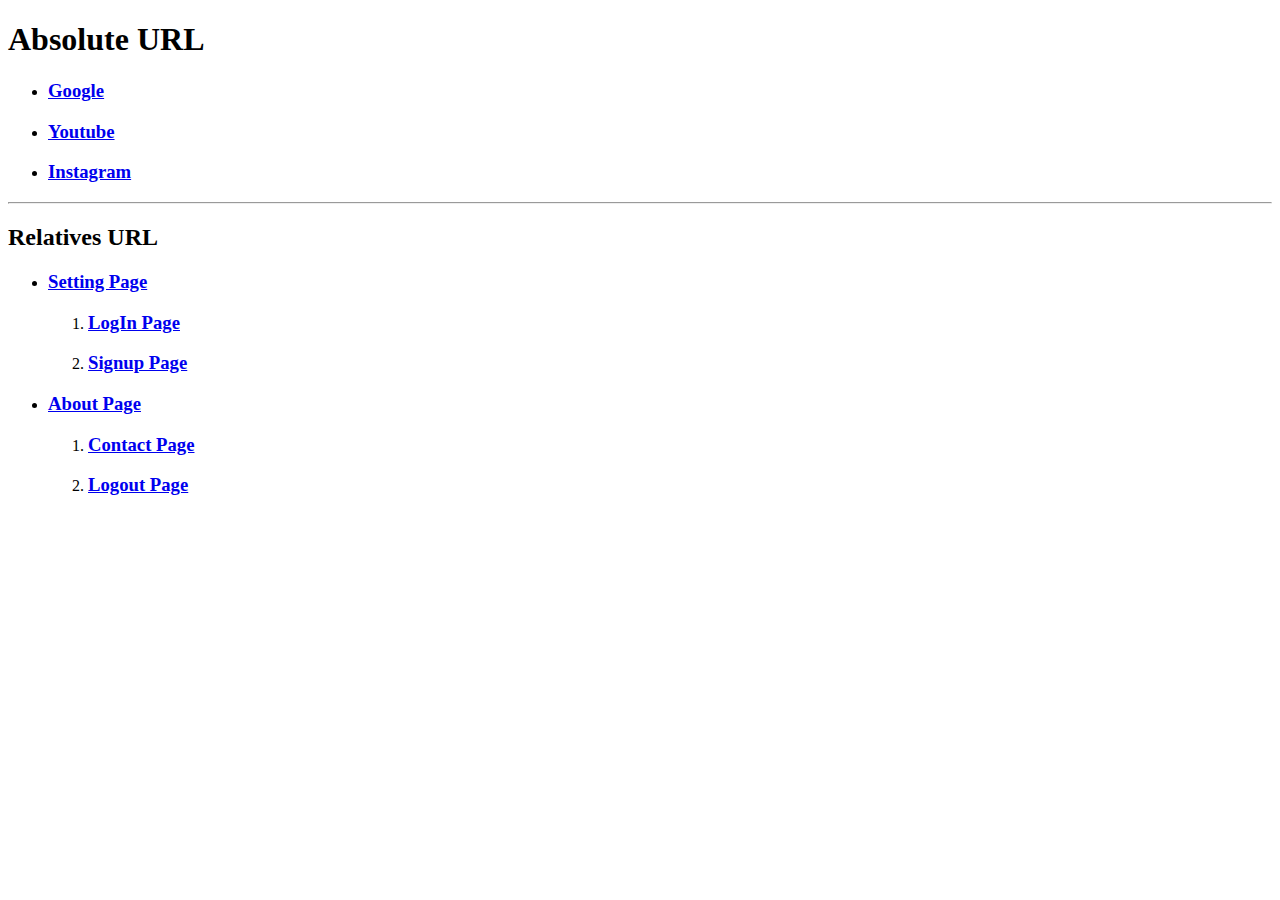
==== index.html @ d49cb078 "Pages" ====
<!DOCTYPE html>
<html lang="en">
<head>
    <meta charset="UTF-8">
    <meta http-equiv="X-UA-Compatible" content="IE=edge">
    <meta name="viewport" content="width=device-width, initial-scale=1.0">
    <title>Assignment 3</title>
</head>
<body>
    <h1>Absolute URL</h1>
    <ul><li><a href="https://www.google.com"><h3>Google</h3></a></li>
        <li><a href="https://www.youtube.com"><h3>Youtube</h3></a></li>
        <li><a href="https://www.instagram.com"><h3>Instagram</h3></a></li></ul> <hr>
       
        <h2>Relatives URL</h2>
      <ul>
<li> <a href="./setting.html"><h3>Setting Page</h3></a></li>
<ol><li><a href="./login.html"><h3>LogIn Page</h3></a></li>
<li><a href="./Signup.html"><h3>Signup Page</h3></a></li>
</ul>

<ul>
<li> <a href="./About.html"><h3>About Page</h3></a></li>
<ol><li><a href="./contact.html"><h3>Contact Page</h3></a></li>
<li><a href="./Logout.html"><h3>Logout Page</h3></a></li>
</ul>
</body>
</html>
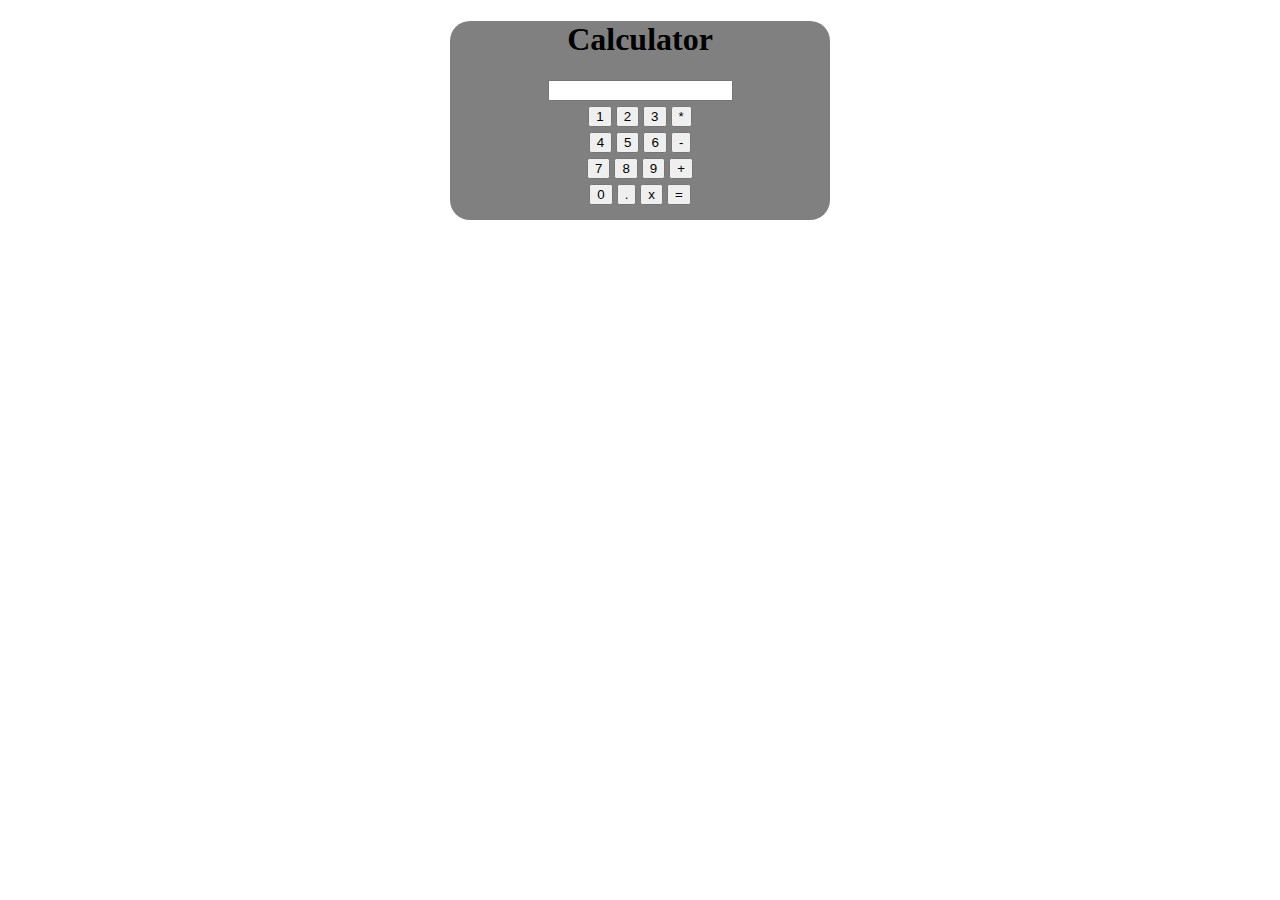
==== commit 56eab489: "calculator" ====
--- a/index.html
+++ b/index.html
@@ -4,25 +4,59 @@
     <meta charset="UTF-8">
     <meta http-equiv="X-UA-Compatible" content="IE=edge">
     <meta name="viewport" content="width=device-width, initial-scale=1.0">
-    <title>Assignment 3</title>
+    <title>Document</title>
+    <style>
+        #main{
+            width: 30%;
+            margin: 10px auto;
+            text-align: center; 
+             background-color: gray;
+            border-radius: 20px;
+            padding-bottom: 10px;
+        }
+            .R1{
+                margin: 5px auto;
+                
+            }
+    </style>
 </head>
 <body>
-    <h1>Absolute URL</h1>
-    <ul><li><a href="https://www.google.com"><h3>Google</h3></a></li>
-        <li><a href="https://www.youtube.com"><h3>Youtube</h3></a></li>
-        <li><a href="https://www.instagram.com"><h3>Instagram</h3></a></li></ul> <hr>
-       
-        <h2>Relatives URL</h2>
-      <ul>
-<li> <a href="./setting.html"><h3>Setting Page</h3></a></li>
-<ol><li><a href="./login.html"><h3>LogIn Page</h3></a></li>
-<li><a href="./Signup.html"><h3>Signup Page</h3></a></li>
-</ul>
+    <div id="main" >
+    <h1>Calculator</h1>
+<div>
+    <input type="text" id="abc" >
+</div>
+<div>
+   </div>
+<div>
+<div class="R1" >
+    <button  onclick="calc(1)" >1</button>
+    <button  onclick="calc(2)" >2</button>
+    <button onclick="calc(3)" >3</button>
+    <button onclick="calc('*')">*</button>
+</div>
+<div class="R1" >
+    <button onclick="calc(4)" >4</button>
+    <button onclick="calc(5)" >5</button>
+    <button onclick="calc(6)" >6</button>
+    <button onclick="calc('-')" >-</button>
+</div>
+<div  class="R1" >
+    <button onclick="calc(7)" >7</button>
+    <button onclick="calc(8)" >8</button>
+    <button onclick="calc(9)" >9</button>
+    <button onclick="calc('+')" >+</button>
+</div>
+<div class="R1" >
+    <button onclick="calc(0)" >0</button>
+    <button onclick="calc('.')" >.</button>
+    <button onclick="clr('x')" >x</button>
+    <button onclick="result()" >=</button>
+</div>
+</div>
+</div>
 
-<ul>
-<li> <a href="./About.html"><h3>About Page</h3></a></li>
-<ol><li><a href="./contact.html"><h3>Contact Page</h3></a></li>
-<li><a href="./Logout.html"><h3>Logout Page</h3></a></li>
-</ul>
+
+    <script src="app.js" ></script>
 </body>
 </html>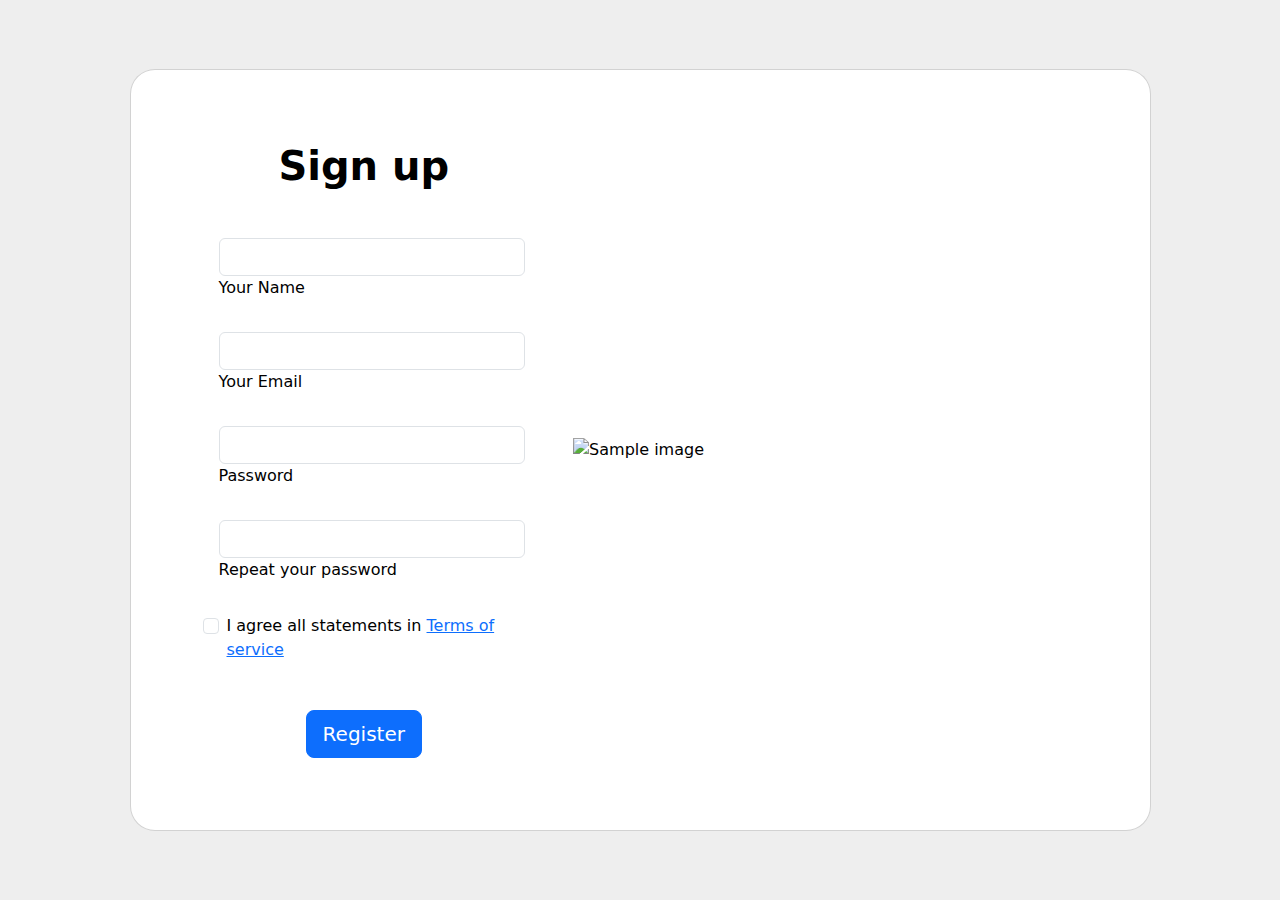
==== commit 91ca32aa: "quiz" ====
--- a/index.html
+++ b/index.html
@@ -1,62 +1,90 @@
 <!DOCTYPE html>
 <html lang="en">
+
 <head>
-    <meta charset="UTF-8">
-    <meta http-equiv="X-UA-Compatible" content="IE=edge">
-    <meta name="viewport" content="width=device-width, initial-scale=1.0">
-    <title>Document</title>
-    <style>
-        #main{
-            width: 30%;
-            margin: 10px auto;
-            text-align: center; 
-             background-color: gray;
-            border-radius: 20px;
-            padding-bottom: 10px;
-        }
-            .R1{
-                margin: 5px auto;
-                
-            }
-    </style>
+  <meta charset="UTF-8">
+  <meta http-equiv="X-UA-Compatible" content="IE=edge">
+  <meta name="viewport" content="width=device-width, initial-scale=1.0">
+  <title>Sign Up</title>
+  <link rel="stylesheet" href="	https://cdn.jsdelivr.net/npm/bootstrap@5.2.1/dist/js/bootstrap.bundle.min.js">
+  <link rel="stylesheet" href="https://cdn.jsdelivr.net/npm/bootstrap@5.2.1/dist/css/bootstrap.min.css">
 </head>
+
 <body>
-    <div id="main" >
-    <h1>Calculator</h1>
-<div>
-    <input type="text" id="abc" >
-</div>
-<div>
-   </div>
-<div>
-<div class="R1" >
-    <button  onclick="calc(1)" >1</button>
-    <button  onclick="calc(2)" >2</button>
-    <button onclick="calc(3)" >3</button>
-    <button onclick="calc('*')">*</button>
-</div>
-<div class="R1" >
-    <button onclick="calc(4)" >4</button>
-    <button onclick="calc(5)" >5</button>
-    <button onclick="calc(6)" >6</button>
-    <button onclick="calc('-')" >-</button>
-</div>
-<div  class="R1" >
-    <button onclick="calc(7)" >7</button>
-    <button onclick="calc(8)" >8</button>
-    <button onclick="calc(9)" >9</button>
-    <button onclick="calc('+')" >+</button>
-</div>
-<div class="R1" >
-    <button onclick="calc(0)" >0</button>
-    <button onclick="calc('.')" >.</button>
-    <button onclick="clr('x')" >x</button>
-    <button onclick="result()" >=</button>
-</div>
-</div>
-</div>
+  <section class="vh-100" style="background-color: #eee;">
+    <div class="container h-100">
+      <div class="row d-flex justify-content-center align-items-center h-100">
+        <div class="col-lg-12 col-xl-11">
+          <div class="card text-black" style="border-radius: 25px;">
+            <div class="card-body p-md-5">
+              <div class="row justify-content-center">
+                <div class="col-md-10 col-lg-6 col-xl-5 order-2 order-lg-1">
 
+                  <p class="text-center h1 fw-bold mb-5 mx-1 mx-md-4 mt-4">Sign up</p>
 
-    <script src="app.js" ></script>
+                  <form class="mx-1 mx-md-4">
+
+                    <div class="d-flex flex-row align-items-center mb-4">
+                      <i class="fas fa-user fa-lg me-3 fa-fw"></i>
+                      <div class="form-outline flex-fill mb-0">
+                        <input type="text" id="yName" class="form-control" type="required" />
+                        <label class="form-label" for="form3Example1c">Your Name</label>
+                      </div>
+                    </div>
+
+                    <div class="d-flex flex-row align-items-center mb-4">
+                      <i class="fas fa-envelope fa-lg me-3 fa-fw"></i>
+                      <div class="form-outline flex-fill mb-0">
+                        <input type="email" id="email1" class="form-control" required />
+                        <label class="form-label" for="form3Example3c">Your Email</label>
+                      </div>
+                    </div>
+
+                    <div class="d-flex flex-row align-items-center mb-4">
+                      <i class="fas fa-lock fa-lg me-3 fa-fw"></i>
+                      <div class="form-outline flex-fill mb-0">
+                        <input type="password" id="pass1" class="form-control" required />
+                        <label class="form-label" for="form3Example4c">Password</label>
+                      </div>
+                    </div>
+
+                    <div class="d-flex flex-row align-items-center mb-4">
+                      <i class="fas fa-key fa-lg me-3 fa-fw"></i>
+                      <div class="form-outline flex-fill mb-0">
+                        <input type="password" id="pass1" class="form-control" required />
+                        <label class="form-label" for="form3Example4cd">Repeat your password</label>
+                      </div>
+                    </div>
+
+                    <div class="form-check d-flex justify-content-center mb-5">
+                      <input class="form-check-input me-2" type="checkbox" value="" id="form2Example3c" />
+                      <label class="form-check-label" for="form2Example3">
+                        I agree all statements in <a href="#!">Terms of service</a>
+                      </label>
+                    </div>
+
+                    <div class="d-flex justify-content-center mx-4 mb-3 mb-lg-4">
+                      <button type="button" onclick="signup()" class="btn btn-primary btn-lg">Register</button>
+                    </div>
+
+                  </form>
+
+                </div>
+                <div class="col-md-10 col-lg-6 col-xl-7 d-flex align-items-center order-1 order-lg-2">
+
+                  <img src="https://mdbcdn.b-cdn.net/img/Photos/new-templates/bootstrap-registration/draw1.webp"
+                    class="img-fluid" alt="Sample image">
+
+                </div>
+              </div>
+            </div>
+          </div>
+        </div>
+      </div>
+    </div>
+  </section>
+
+  <script src="app.js"></script>
 </body>
+
 </html>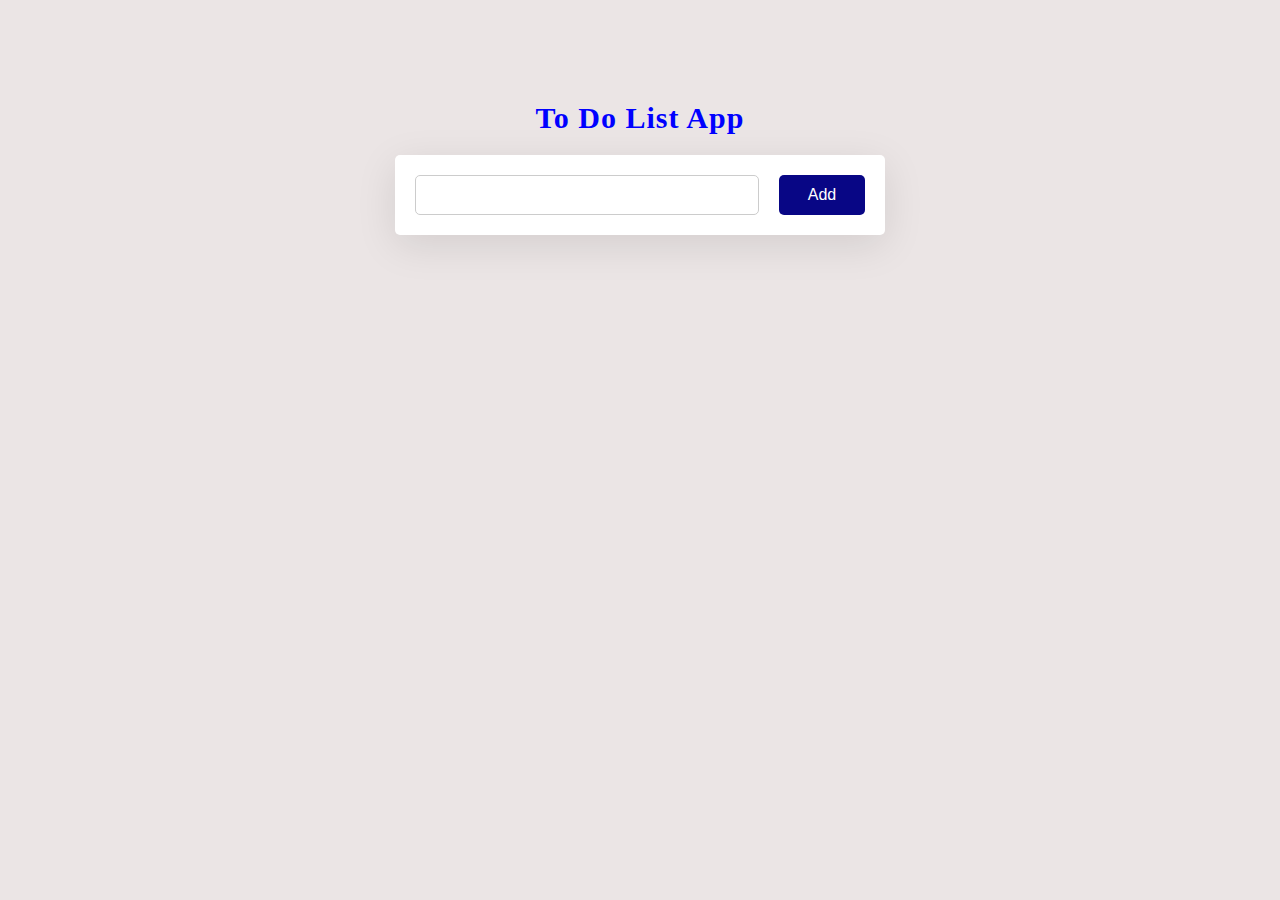
==== commit 2c878584: "to-do-app" ====
--- a/index.html
+++ b/index.html
@@ -2,89 +2,25 @@
 <html lang="en">
 
 <head>
-  <meta charset="UTF-8">
-  <meta http-equiv="X-UA-Compatible" content="IE=edge">
-  <meta name="viewport" content="width=device-width, initial-scale=1.0">
-  <title>Sign Up</title>
-  <link rel="stylesheet" href="	https://cdn.jsdelivr.net/npm/bootstrap@5.2.1/dist/js/bootstrap.bundle.min.js">
-  <link rel="stylesheet" href="https://cdn.jsdelivr.net/npm/bootstrap@5.2.1/dist/css/bootstrap.min.css">
+    <meta charset="UTF-8">
+    <meta http-equiv="X-UA-Compatible" content="IE=edge">
+    <meta name="viewport" content="width=device-width, initial-scale=1.0">
+    <title>To do App</title>
+    <link rel="stylesheet" href="style.css">
+
 </head>
 
 <body>
-  <section class="vh-100" style="background-color: #eee;">
-    <div class="container h-100">
-      <div class="row d-flex justify-content-center align-items-center h-100">
-        <div class="col-lg-12 col-xl-11">
-          <div class="card text-black" style="border-radius: 25px;">
-            <div class="card-body p-md-5">
-              <div class="row justify-content-center">
-                <div class="col-md-10 col-lg-6 col-xl-5 order-2 order-lg-1">
-
-                  <p class="text-center h1 fw-bold mb-5 mx-1 mx-md-4 mt-4">Sign up</p>
-
-                  <form class="mx-1 mx-md-4">
-
-                    <div class="d-flex flex-row align-items-center mb-4">
-                      <i class="fas fa-user fa-lg me-3 fa-fw"></i>
-                      <div class="form-outline flex-fill mb-0">
-                        <input type="text" id="yName" class="form-control" type="required" />
-                        <label class="form-label" for="form3Example1c">Your Name</label>
-                      </div>
-                    </div>
-
-                    <div class="d-flex flex-row align-items-center mb-4">
-                      <i class="fas fa-envelope fa-lg me-3 fa-fw"></i>
-                      <div class="form-outline flex-fill mb-0">
-                        <input type="email" id="email1" class="form-control" required />
-                        <label class="form-label" for="form3Example3c">Your Email</label>
-                      </div>
-                    </div>
-
-                    <div class="d-flex flex-row align-items-center mb-4">
-                      <i class="fas fa-lock fa-lg me-3 fa-fw"></i>
-                      <div class="form-outline flex-fill mb-0">
-                        <input type="password" id="pass1" class="form-control" required />
-                        <label class="form-label" for="form3Example4c">Password</label>
-                      </div>
-                    </div>
-
-                    <div class="d-flex flex-row align-items-center mb-4">
-                      <i class="fas fa-key fa-lg me-3 fa-fw"></i>
-                      <div class="form-outline flex-fill mb-0">
-                        <input type="password" id="pass1" class="form-control" required />
-                        <label class="form-label" for="form3Example4cd">Repeat your password</label>
-                      </div>
-                    </div>
-
-                    <div class="form-check d-flex justify-content-center mb-5">
-                      <input class="form-check-input me-2" type="checkbox" value="" id="form2Example3c" />
-                      <label class="form-check-label" for="form2Example3">
-                        I agree all statements in <a href="#!">Terms of service</a>
-                      </label>
-                    </div>
-
-                    <div class="d-flex justify-content-center mx-4 mb-3 mb-lg-4">
-                      <button type="button" onclick="signup()" class="btn btn-primary btn-lg">Register</button>
-                    </div>
-
-                  </form>
-
-                </div>
-                <div class="col-md-10 col-lg-6 col-xl-7 d-flex align-items-center order-1 order-lg-2">
-
-                  <img src="https://mdbcdn.b-cdn.net/img/Photos/new-templates/bootstrap-registration/draw1.webp"
-                    class="img-fluid" alt="Sample image">
-
-                </div>
-              </div>
-            </div>
-          </div>
+    <h1 class="title">To Do List App</h1>
+    <div class="todo-list">
+        <div class="list-head">
+            <input class="input" type="text" id="addtodo">
+            <button onclick="btn()" class="button">Add</button>
         </div>
-      </div>
     </div>
-  </section>
-
-  <script src="app.js"></script>
+    <ul id="ul">
+    </ul>
+    <script src="app.js"></script>
 </body>
 
 </html>--- a/style.css
+++ b/style.css
@@ -0,0 +1,59 @@
+body {
+    background-color: rgb(235, 229, 229);
+    justify-content: center;
+    align-items: center;
+    flex-direction: column;
+
+}
+
+.title {
+    text-align: center;
+    margin-top: 8%;
+    color: blue;
+    font-size: 30px;
+    font-weight: 600;
+    letter-spacing: 1px;
+}
+
+.input {
+    padding: 10px;
+    border-radius: 5px;
+    border: 1px solid #ccc;
+    outline: none;
+    font-size: 16px;
+
+}
+
+.button {
+    border: none;
+    border-radius: 5px;
+    background-color: rgb(8, 6, 133);
+    outline: none;
+    font-size: 16px;
+    color: #fff;
+    cursor: pointer;
+}
+
+.todo-list {
+    width: 450px;
+    padding: 20px;
+    box-shadow: 0 10px 40px rgba(0, 0, 0, 0.1);
+    border-radius: 5px;
+    background-color: #fff;
+    margin: 10px auto;
+}
+
+.list-head {
+    display: grid;
+    grid-template-columns: 4fr 1fr;
+    gap: 20px;
+}
+
+#ul {
+    width: 450px;
+    box-shadow: 0 10px 40px rgba(0, 0, 0, 0.1);
+    border-radius: 5px;
+    background-color: #fff;
+    margin: 10px auto;
+    font-size: 22px;
+}